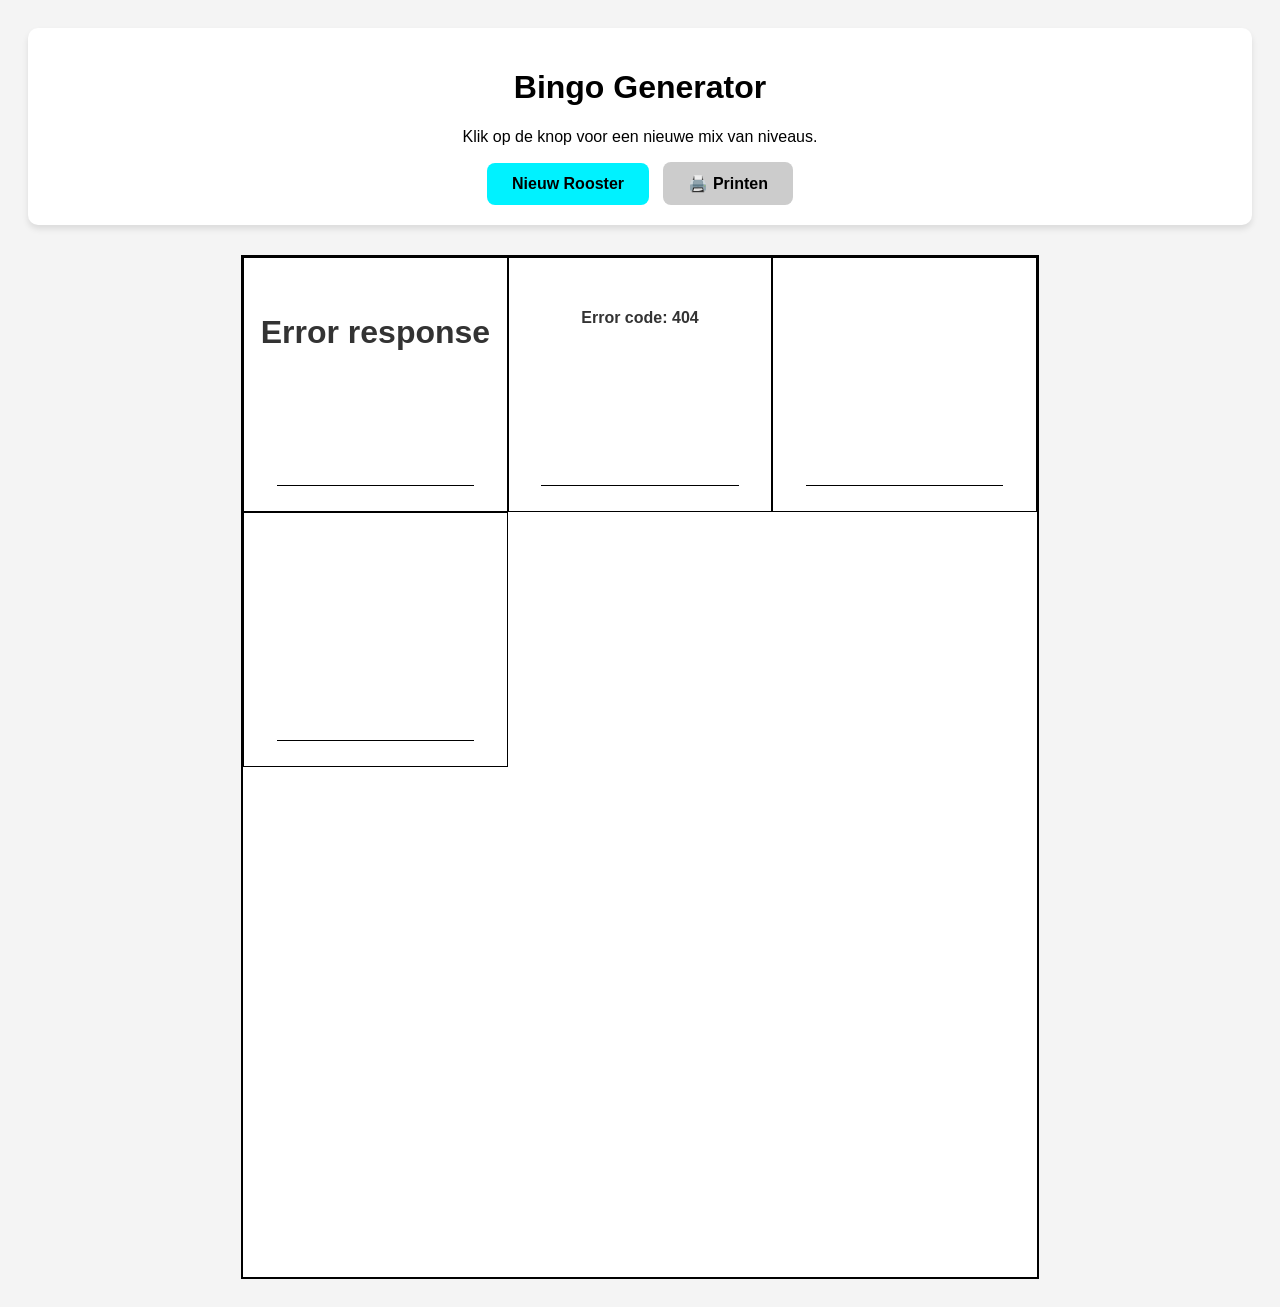
==== find-someone.html @ d144281a "Create find-someone.html" ====
<!DOCTYPE html>
<html lang="nl">
<head>
    <meta charset="UTF-8">
    <meta name="viewport" content="width=device-width, initial-scale=1.0">
    <title>Find Someone Who - Philippe 50</title>
    <style>
        body { font-family: sans-serif; padding: 20px; background: #f4f4f4; }
        .no-print { background: white; padding: 20px; border-radius: 10px; text-align: center; margin-bottom: 30px; box-shadow: 0 4px 6px rgba(0,0,0,0.1); }
        
        /* A4 Layout */
        .grid-container {
            display: grid;
            grid-template-columns: repeat(3, 1fr);
            grid-template-rows: repeat(4, 1fr);
            gap: 0;
            width: 21cm;
            min-height: 27cm; /* Iets korter dan A4 voor marges */
            margin: 0 auto;
            background: white;
            border: 2px solid #000;
        }

        .cell {
            border: 1px solid #000;
            padding: 15px;
            display: flex;
            flex-direction: column;
            justify-content: space-between;
            align-items: center;
            text-align: center;
        }

        .task-text { font-size: 16px; font-weight: bold; margin-top: 20px; color: #333; }
        .name-line { width: 85%; border-bottom: 1.5px solid #000; margin-bottom: 10px; height: 30px; }

        button { padding: 12px 25px; font-size: 16px; cursor: pointer; background: #00f2ff; border: none; border-radius: 8px; font-weight: bold; }

        @media print {
            .no-print { display: none; }
            body { background: white; padding: 0; }
            .grid-container { width: 100%; height: 98vh; border: 2px solid black; }
        }
    </style>
</head>
<body>

    <div class="no-print">
        <h1>Bingo Generator</h1>
        <p>Klik op de knop voor een nieuwe mix van niveaus.</p>
        <button onclick="generateGrid()">Nieuw Rooster</button>
        <button onclick="window.print()" style="background: #ccc; margin-left: 10px;">🖨️ Printen</button>
    </div>

    <div class="grid-container" id="bingo-grid"></div>

    <script>
        // PLAK HIER JOUW CSV LINK (tussen de quotes)
        const csvUrl = 'JOUW_GEKOPIEERDE_CSV_LINK_HIER';

        let tasks = [];

        async function loadData() {
            try {
                const response = await fetch(csvUrl + '&cachebust=' + Date.now());
                const data = await response.text();
                const rows = data.split('\n').slice(1); // Skip header

                tasks = rows.map(row => {
                    // Splitst CSV correct, ook als er komma's in de tekst staan
                    const cols = row.split(/,(?=(?:(?:[^"]*"){2})*[^"]*$)/);
                    return {
                        text: cols[0] ? cols[0].replace(/"/g, '').trim() : '',
                        level: parseInt(cols[1]) || 1
                    };
                }).filter(t => t.text !== '');

                generateGrid();
            } catch (error) {
                console.error("Fout bij laden:", error);
            }
        }

        function generateGrid() {
            const grid = document.getElementById('bingo-grid');
            grid.innerHTML = '';

            // We halen 4 opdrachten van elk niveau
            const n1 = tasks.filter(t => t.level === 1).sort(() => 0.5 - Math.random()).slice(0, 4);
            const n2 = tasks.filter(t => t.level === 2).sort(() => 0.5 - Math.random()).slice(0, 4);
            const n3 = tasks.filter(t => t.level === 3).sort(() => 0.5 - Math.random()).slice(0, 4);

            // Mix ze door elkaar voor het blad
            const finalSelection = [...n1, ...n2, ...n3].sort(() => 0.5 - Math.random());

            finalSelection.forEach(task => {
                const cell = document.createElement('div');
                cell.className = 'cell';
                cell.innerHTML = `
                    <div class="task-text">${task.text}</div>
                    <div class="name-line"></div>
                `;
                grid.appendChild(cell);
            });
        }

        window.onload = loadData;
    </script>
</body>
</html>
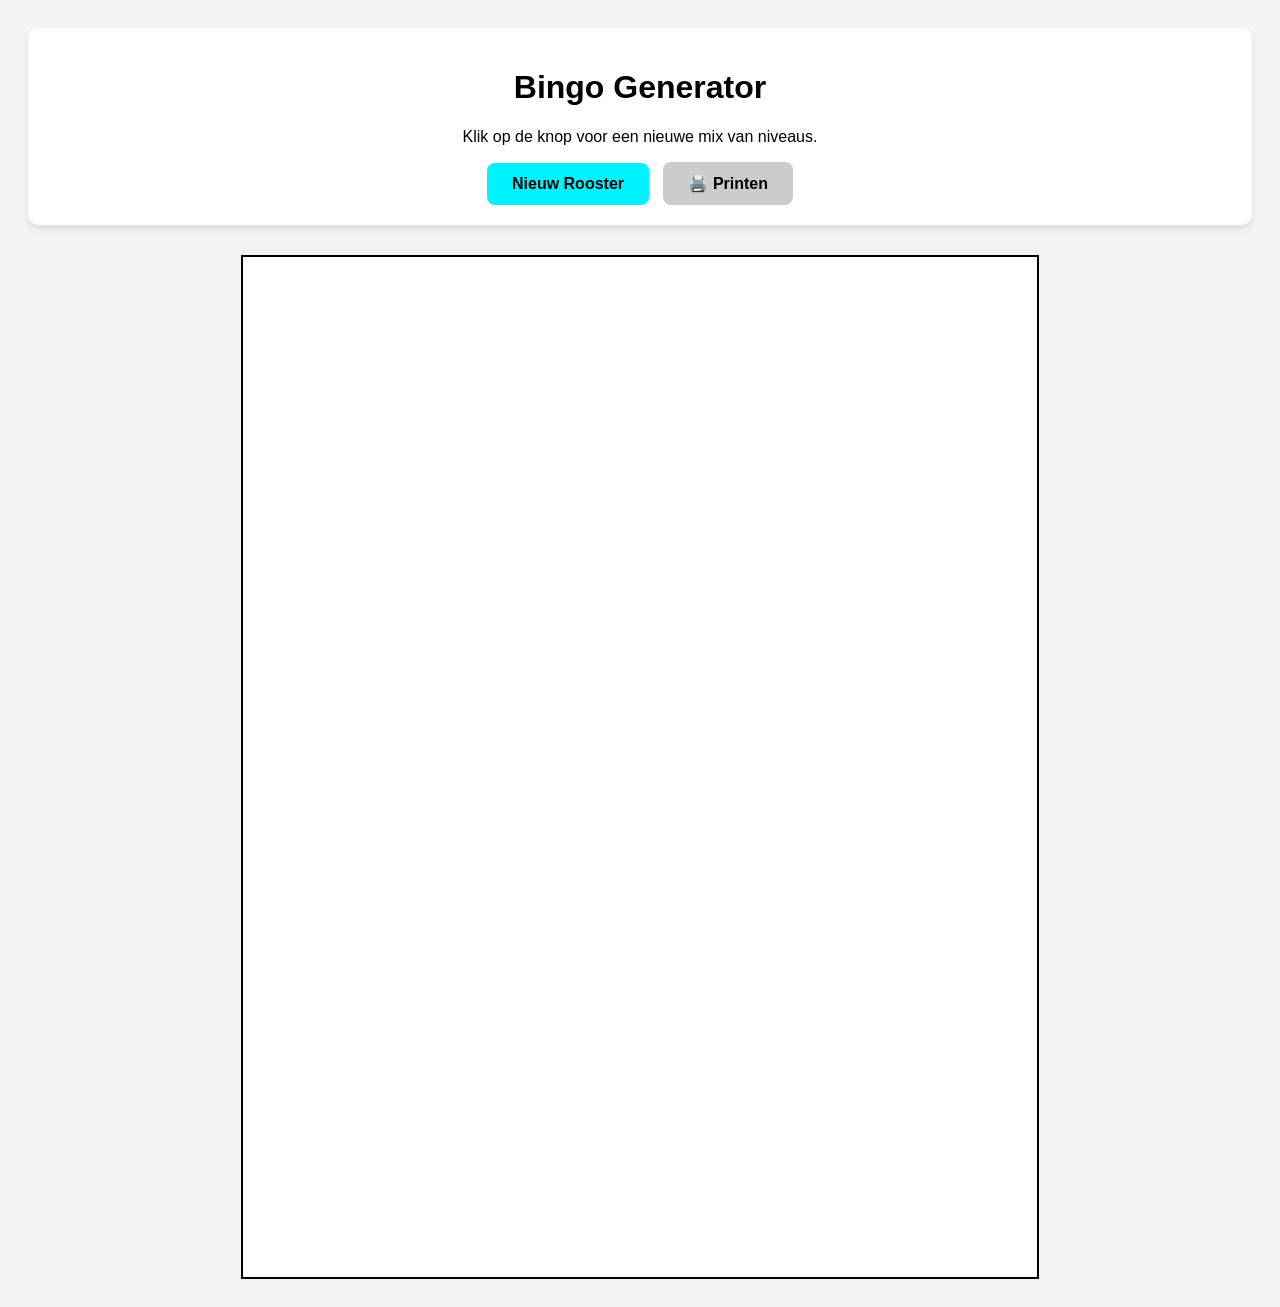
==== commit 4f953774: "add spreadsheet link" ====
--- a/find-someone.html
+++ b/find-someone.html
@@ -56,7 +56,7 @@
 
     <script>
         // PLAK HIER JOUW CSV LINK (tussen de quotes)
-        const csvUrl = 'JOUW_GEKOPIEERDE_CSV_LINK_HIER';
+        const csvUrl = 'https://docs.google.com/spreadsheets/d/e/2PACX-1vQ5D9KFGXhWV3gpCccVGzsNJAJi-rrqjtkxxJjNvJcI6TTJbXvm8bN--WCNE9LbDob1ZOo4vdNOE1NV/pub?gid=0&single=true&output=csv';
 
         let tasks = [];
 
